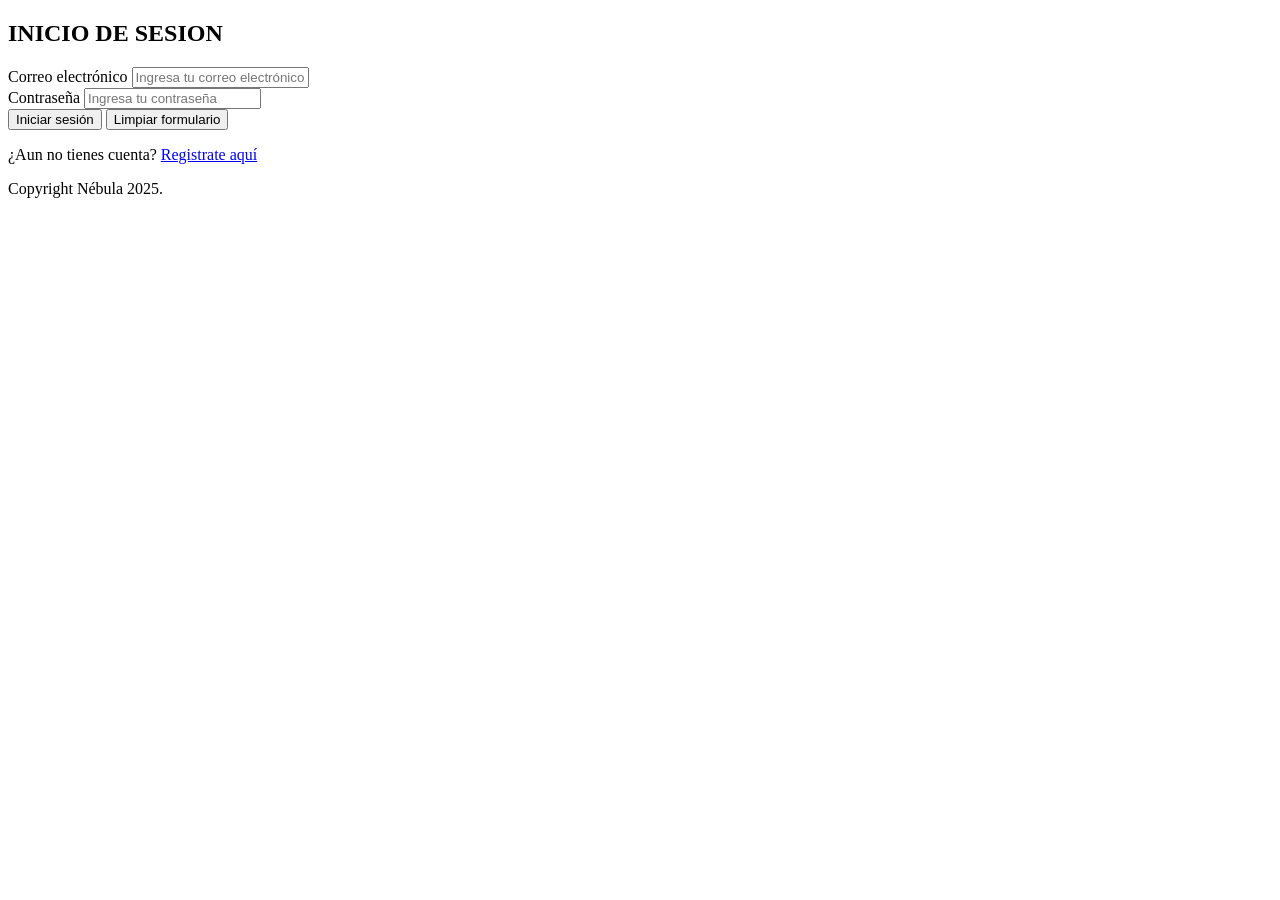
==== src/main/resources/templates/iniciar-sesion.html @ 4844af37 "practica 6" ====
<!DOCTYPE html>
<html lang="es">
<head>
    <meta charset="UTF-8">
    <meta name="viewport" content="width=device-width, initial-scale=1.0">
    <title>Nébula Music - Iniciar Sesión</title>
    <link rel="stylesheet" href="/styles/styles.css">
</head>
<body>

    <main class="auth-container">
        <section class="auth-card">
            <!-- Creamos el formulario con metodo de envio POST, la action como autentication y application... para un JSON -->
            <form method="post" action="/autentication" enctype="application/x-www-form-urlencoded">
                <h1 >INICIO DE SESION</h1>
                <!-- Creamos un div para encuadrar una sección -->
                <div>
                    <label for="email">
                        Correo electrónico
                    </label>
                    <input type="email"
                           id="email"
                           name="correo"
                           placeholder="Ingresa tu correo electrónico"
                           required
                           minlength="5"
                           maxlength="100">
                </div>
                <div>
                    <label for="password">Contraseña
                        <input type="password"
                               name="password"
                               id="password"
                               placeholder="Ingresa tu contraseña"
                               required>
                    </label>
                </div>
                <div>

                    <button type="submit">
                        Iniciar sesión
                    </button>
                    <button type="reset">
                        Limpiar formulario
                    </button>

                </div>
            </form>

            <p>¿Aun no tienes cuenta? <a href="/registro">Registrate aquí</a> </p>

        </section>
    </main>

    <footer>
        <p>Copyright Nébula 2025.</p>
    </footer>

</body>
</html>
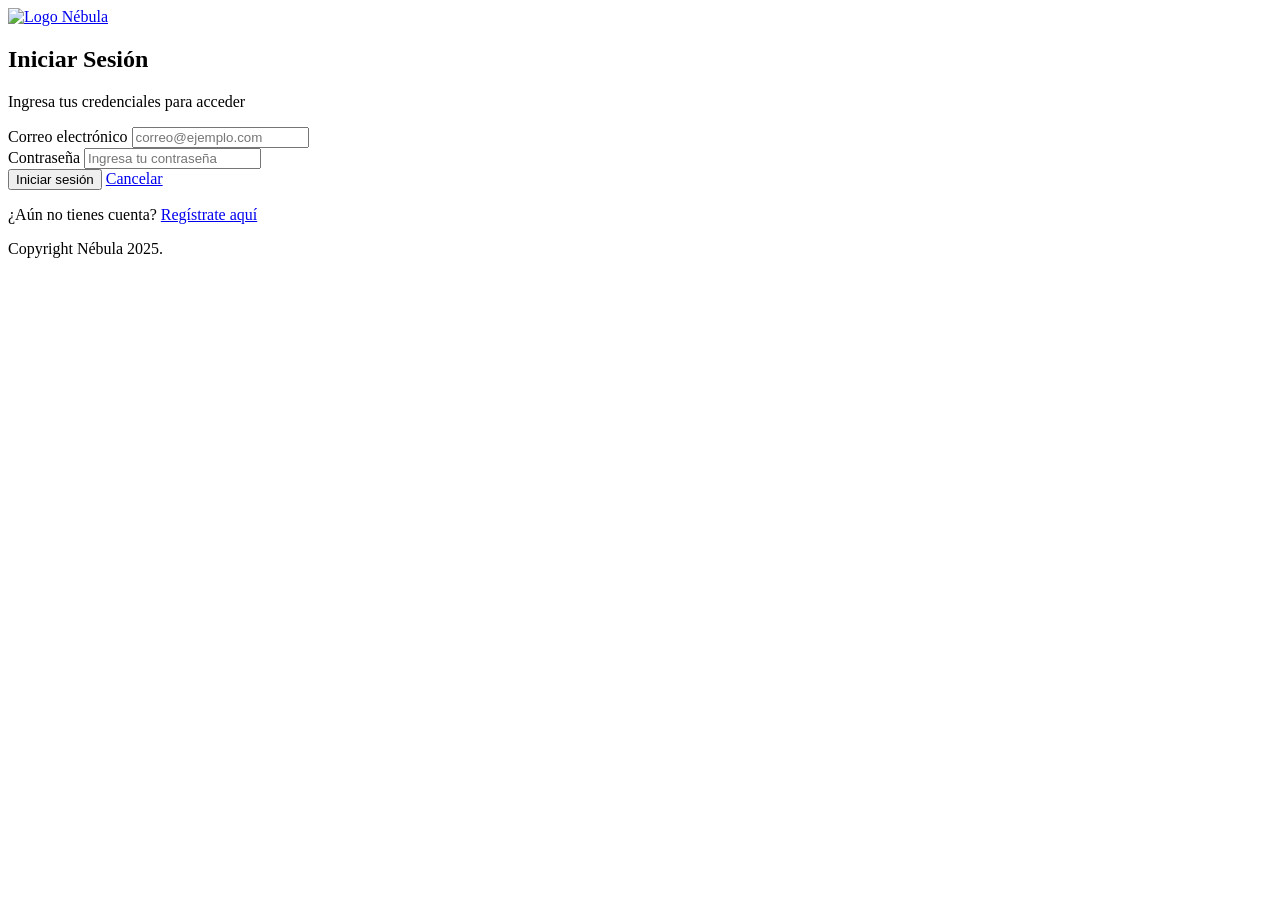
==== commit a6e4972e: "Actualizados los estilos responsive y formularios de Nebula Music" ====
--- a/src/main/resources/templates/iniciar-sesion.html
+++ b/src/main/resources/templates/iniciar-sesion.html
@@ -1,60 +1,106 @@
 <!DOCTYPE html>
 <html lang="es">
+
 <head>
     <meta charset="UTF-8">
     <meta name="viewport" content="width=device-width, initial-scale=1.0">
+
     <title>Nébula Music - Iniciar Sesión</title>
+
     <link rel="stylesheet" href="/styles/styles.css">
 </head>
+
 <body>
 
-    <main class="auth-container">
-        <section class="auth-card">
-            <!-- Creamos el formulario con metodo de envio POST, la action como autentication y application... para un JSON -->
-            <form method="post" action="/autentication" enctype="application/x-www-form-urlencoded">
-                <h1 >INICIO DE SESION</h1>
-                <!-- Creamos un div para encuadrar una sección -->
-                <div>
-                    <label for="email">
-                        Correo electrónico
-                    </label>
-                    <input type="email"
-                           id="email"
-                           name="correo"
-                           placeholder="Ingresa tu correo electrónico"
-                           required
-                           minlength="5"
-                           maxlength="100">
-                </div>
-                <div>
-                    <label for="password">Contraseña
-                        <input type="password"
-                               name="password"
-                               id="password"
-                               placeholder="Ingresa tu contraseña"
-                               required>
-                    </label>
-                </div>
-                <div>
+<main class="auth-container">
 
-                    <button type="submit">
-                        Iniciar sesión
-                    </button>
-                    <button type="reset">
-                        Limpiar formulario
-                    </button>
+    <section class="auth-card">
 
-                </div>
-            </form>
+        <a class="auth-logo" href="/index">
+            <img src="/imgs/nebula-03.svg"
+                 alt="Logo Nébula">
+        </a>
 
-            <p>¿Aun no tienes cuenta? <a href="/registro">Registrate aquí</a> </p>
+        <header class="auth-header">
+            <h1>Iniciar Sesión</h1>
 
-        </section>
-    </main>
+            <p>
+                Ingresa tus credenciales para acceder
+            </p>
+        </header>
 
-    <footer>
-        <p>Copyright Nébula 2025.</p>
-    </footer>
+        <form class="auth-form"
+              method="post"
+              action="/autentication"
+              enctype="application/x-www-form-urlencoded">
+
+            <div class="form-group">
+
+                <label for="email">
+                    Correo electrónico
+                </label>
+
+                <input type="email"
+                       id="email"
+                       name="correo"
+                       placeholder="correo@ejemplo.com"
+                       autocomplete="email"
+                       required
+                       minlength="5"
+                       maxlength="100">
+
+            </div>
+
+
+            <div class="form-group">
+
+                <label for="password">
+                    Contraseña
+                </label>
+
+                <input type="password"
+                       id="password"
+                       name="password"
+                       placeholder="Ingresa tu contraseña"
+                       autocomplete="current-password"
+                       required>
+
+            </div>
+
+
+            <div class="form-actions">
+
+                <button type="submit"
+                        class="btn-primary">
+                    Iniciar sesión
+                </button>
+
+                <a href="/index"
+                   class="btn-secondary">
+                    Cancelar
+                </a>
+
+            </div>
+
+        </form>
+
+
+        <p class="auth-register">
+            ¿Aún no tienes cuenta?
+            <a href="/registro">
+                Regístrate aquí
+            </a>
+        </p>
+
+    </section>
+
+</main>
+
+
+<footer>
+    <p>Copyright Nébula 2025.</p>
+</footer>
 
 </body>
-</html>
+
+</html>
